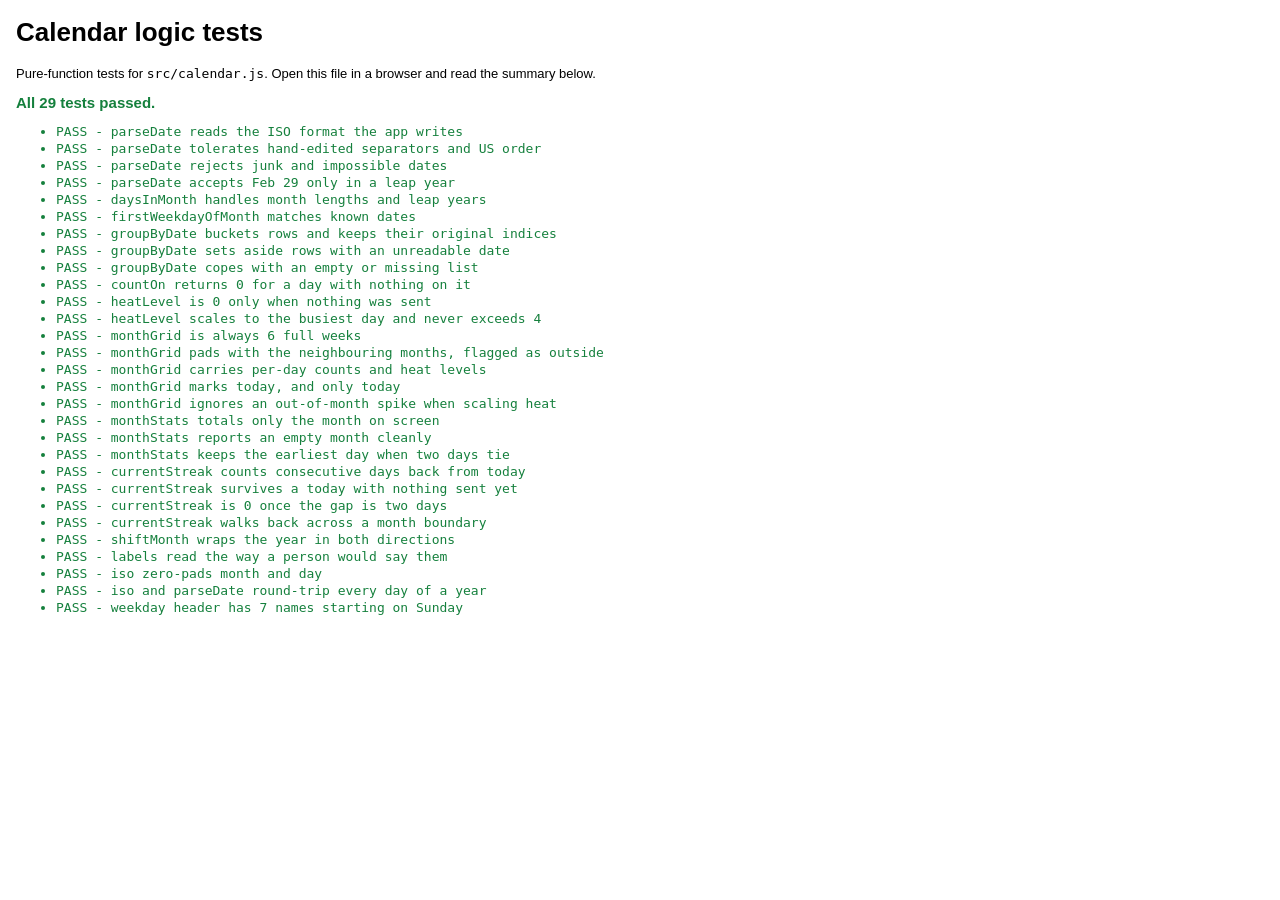
==== tests/calendar.test.html @ b01d2d31 "Add a Calendar tab showing applications per day Turns the workbook into a month grid, each day shade" ====
<!DOCTYPE html>
<html lang="en">
<head>
  <meta charset="UTF-8" />
  <title>Calendar logic tests</title>
  <style>
    body { font-family: -apple-system, "Segoe UI", Roboto, sans-serif; font-size: 13px; margin: 16px; }
    #summary { font-weight: 700; font-size: 15px; margin-bottom: 10px; }
    #summary.pass { color: #15803d; }
    #summary.fail { color: #b91c1c; }
    li { margin-bottom: 2px; font-family: ui-monospace, Menlo, Consolas, monospace; }
    li.fail { color: #b91c1c; }
    li.pass { color: #15803d; }
  </style>
</head>
<body>
  <h1>Calendar logic tests</h1>
  <p>Pure-function tests for <code>src/calendar.js</code>. Open this file in a
     browser and read the summary below.</p>
  <div id="summary">Running&hellip;</div>
  <ul id="results"></ul>

  <script src="../src/calendar.js"></script>
  <script>
    (() => {
      "use strict";
      const cal = window.JobTrackerCalendar;
      const results = [];

      function test(name, fn) {
        try {
          fn();
          results.push({ name, ok: true });
        } catch (e) {
          results.push({ name, ok: false, error: String(e && e.message ? e.message : e) });
        }
      }

      function eq(actual, expected, what) {
        const a = JSON.stringify(actual);
        const b = JSON.stringify(expected);
        if (a !== b) throw new Error((what || "value") + ": expected " + b + ", got " + a);
      }

      function ok(cond, what) {
        if (!cond) throw new Error(what || "expected truthy");
      }

      const apps = (rows) => rows.map(([date, company, position, status]) => ({
        date_applied: date, company, position, status: status || "Applied",
      }));

      // ---- parseDate ----

      test("parseDate reads the ISO format the app writes", () => {
        eq(cal.parseDate("2026-09-01"), { year: 2026, month: 9, day: 1 });
        eq(cal.parseDate("2026-12-31"), { year: 2026, month: 12, day: 31 });
      });

      test("parseDate tolerates hand-edited separators and US order", () => {
        eq(cal.parseDate("2026/09/01"), { year: 2026, month: 9, day: 1 });
        eq(cal.parseDate("9/1/2026"), { year: 2026, month: 9, day: 1 });
        eq(cal.parseDate("  2026-09-01  "), { year: 2026, month: 9, day: 1 });
      });

      test("parseDate rejects junk and impossible dates", () => {
        const bad = ["", "   ", null, undefined, "not a date", "2026-13-01",
                     "2026-00-10", "2026-02-30", "2026-09-32", "20260901"];
        for (const value of bad) {
          eq(cal.parseDate(value), null, "parseDate(" + JSON.stringify(value) + ")");
        }
      });

      test("parseDate accepts Feb 29 only in a leap year", () => {
        eq(cal.parseDate("2024-02-29"), { year: 2024, month: 2, day: 29 });
        eq(cal.parseDate("2026-02-29"), null);
      });

      // ---- daysInMonth / firstWeekdayOfMonth ----

      test("daysInMonth handles month lengths and leap years", () => {
        eq(cal.daysInMonth(2026, 1), 31);
        eq(cal.daysInMonth(2026, 2), 28);
        eq(cal.daysInMonth(2024, 2), 29);
        eq(cal.daysInMonth(2000, 2), 29, "2000 is a leap year");
        eq(cal.daysInMonth(1900, 2), 28, "1900 is not");
        eq(cal.daysInMonth(2026, 9), 30);
        eq(cal.daysInMonth(2026, 12), 31);
      });

      test("firstWeekdayOfMonth matches known dates", () => {
        eq(cal.firstWeekdayOfMonth(2026, 9), 2, "1 Sep 2026 is a Tuesday");
        eq(cal.firstWeekdayOfMonth(2026, 2), 0, "1 Feb 2026 is a Sunday");
      });

      // ---- groupByDate ----

      test("groupByDate buckets rows and keeps their original indices", () => {
        const rows = apps([
          ["2026-09-01", "Amazon", "SDE Intern"],
          ["2026-09-01", "Stripe", "Backend Engineer"],
          ["2026-09-03", "Figma", "Product Engineer"],
        ]);
        const { byDate, undated } = cal.groupByDate(rows);
        eq(Object.keys(byDate).sort(), ["2026-09-01", "2026-09-03"]);
        eq(byDate["2026-09-01"].length, 2);
        eq(byDate["2026-09-01"].map((e) => e.index), [0, 1], "indices preserved");
        eq(byDate["2026-09-03"][0].app.company, "Figma");
        eq(undated.length, 0);
      });

      test("groupByDate sets aside rows with an unreadable date", () => {
        const rows = apps([
          ["2026-09-01", "Amazon", "SDE Intern"],
          ["", "Ghost Co", "Unknown"],
          ["whenever", "Vague Inc", "Unknown"],
        ]);
        const { byDate, undated } = cal.groupByDate(rows);
        eq(cal.countOn(byDate, "2026-09-01"), 1);
        eq(undated.length, 2);
        eq(undated.map((e) => e.index), [1, 2]);
      });

      test("groupByDate copes with an empty or missing list", () => {
        eq(cal.groupByDate([]).undated, []);
        eq(Object.keys(cal.groupByDate(undefined).byDate), []);
      });

      test("countOn returns 0 for a day with nothing on it", () => {
        const { byDate } = cal.groupByDate(apps([["2026-09-01", "Amazon", "SDE"]]));
        eq(cal.countOn(byDate, "2026-09-02"), 0);
      });

      // ---- heatLevel ----

      test("heatLevel is 0 only when nothing was sent", () => {
        eq(cal.heatLevel(0, 10), 0);
        eq(cal.heatLevel(1, 10), 1);
      });

      test("heatLevel scales to the busiest day and never exceeds 4", () => {
        eq(cal.heatLevel(1, 1), 1, "a lone application still shows");
        eq(cal.heatLevel(8, 8), 4, "the busiest day is the darkest");
        eq(cal.heatLevel(2, 8), 1);
        eq(cal.heatLevel(4, 8), 2);
        eq(cal.heatLevel(6, 8), 3);
        eq(cal.heatLevel(99, 8), 4, "clamped");
      });

      // ---- monthGrid ----

      test("monthGrid is always 6 full weeks", () => {
        const months = [[2026, 9], [2026, 2], [2024, 2], [2026, 8], [2027, 1]];
        for (const [y, m] of months) {
          const grid = cal.monthGrid(y, m, Object.create(null), { year: 2026, month: 9, day: 1 });
          eq(grid.weeks.length, 6, y + "-" + m + " week count");
          ok(grid.weeks.every((w) => w.length === 7), y + "-" + m + " rows are 7 wide");
          eq(grid.cells.length, 42, y + "-" + m + " cell count");
        }
      });

      test("monthGrid pads with the neighbouring months, flagged as outside", () => {
        const grid = cal.monthGrid(2026, 9, Object.create(null), { year: 2026, month: 9, day: 1 });
        // 1 Sep 2026 is a Tuesday, so two leading cells come from August.
        eq(grid.cells[0].iso, "2026-08-30");
        eq(grid.cells[0].inMonth, false);
        eq(grid.cells[1].iso, "2026-08-31");
        eq(grid.cells[2].iso, "2026-09-01");
        eq(grid.cells[2].inMonth, true);
        eq(grid.cells[31].iso, "2026-09-30", "last day of September");
        eq(grid.cells[32].iso, "2026-10-01");
        eq(grid.cells[32].inMonth, false);
        eq(grid.cells[41].iso, "2026-10-10", "grid ends in October");
      });

      test("monthGrid carries per-day counts and heat levels", () => {
        const rows = apps([
          ["2026-09-01", "Amazon", "SDE"],
          ["2026-09-01", "Stripe", "Backend"],
          ["2026-09-01", "Figma", "Product"],
          ["2026-09-01", "Linear", "Frontend"],
          ["2026-09-05", "Vercel", "DX"],
        ]);
        const { byDate } = cal.groupByDate(rows);
        const grid = cal.monthGrid(2026, 9, byDate, { year: 2026, month: 9, day: 1 });
        const cell = (iso) => grid.cells.find((c) => c.iso === iso);
        eq(grid.max, 4, "busiest in-month day");
        eq(cell("2026-09-01").count, 4);
        eq(cell("2026-09-01").level, 4);
        eq(cell("2026-09-05").count, 1);
        eq(cell("2026-09-05").level, 1);
        eq(cell("2026-09-02").count, 0);
        eq(cell("2026-09-02").level, 0);
      });

      test("monthGrid marks today, and only today", () => {
        const grid = cal.monthGrid(2026, 9, Object.create(null), { year: 2026, month: 9, day: 15 });
        eq(grid.cells.filter((c) => c.isToday).map((c) => c.iso), ["2026-09-15"]);
      });

      test("monthGrid ignores an out-of-month spike when scaling heat", () => {
        // 31 Aug is only a padding cell in the September grid - it must not
        // wash out September's own colouring.
        const rows = apps([
          ["2026-08-31", "A", "1"], ["2026-08-31", "B", "2"], ["2026-08-31", "C", "3"],
          ["2026-08-31", "D", "4"], ["2026-08-31", "E", "5"], ["2026-08-31", "F", "6"],
          ["2026-09-02", "G", "7"],
        ]);
        const { byDate } = cal.groupByDate(rows);
        const grid = cal.monthGrid(2026, 9, byDate, { year: 2026, month: 9, day: 1 });
        eq(grid.max, 1, "only in-month days scale the heat");
        const aug31 = grid.cells.find((c) => c.iso === "2026-08-31");
        eq(aug31.count, 6, "padding cells still report their count");
        eq(aug31.level, 0, "but are never coloured");
        eq(grid.cells.find((c) => c.iso === "2026-09-02").level, 1);
      });

      // ---- monthStats ----

      test("monthStats totals only the month on screen", () => {
        const rows = apps([
          ["2026-08-31", "August Co", "Ignored"],
          ["2026-09-01", "Amazon", "SDE"],
          ["2026-09-01", "Stripe", "Backend"],
          ["2026-09-04", "Figma", "Product"],
          ["2026-10-01", "October Co", "Ignored"],
        ]);
        const { byDate } = cal.groupByDate(rows);
        const stats = cal.monthStats(2026, 9, byDate);
        eq(stats.total, 3);
        eq(stats.activeDays, 2);
        eq(stats.busiest, { iso: "2026-09-01", day: 1, count: 2 });
      });

      test("monthStats reports an empty month cleanly", () => {
        const stats = cal.monthStats(2026, 1, Object.create(null));
        eq(stats, { total: 0, activeDays: 0, busiest: null });
      });

      test("monthStats keeps the earliest day when two days tie", () => {
        const rows = apps([
          ["2026-09-02", "A", "1"], ["2026-09-02", "B", "2"],
          ["2026-09-09", "C", "3"], ["2026-09-09", "D", "4"],
        ]);
        const { byDate } = cal.groupByDate(rows);
        eq(cal.monthStats(2026, 9, byDate).busiest.iso, "2026-09-02");
      });

      // ---- currentStreak ----

      test("currentStreak counts consecutive days back from today", () => {
        const rows = apps([
          ["2026-09-15", "A", "1"], ["2026-09-14", "B", "2"], ["2026-09-13", "C", "3"],
          ["2026-09-11", "D", "4"],
        ]);
        const { byDate } = cal.groupByDate(rows);
        eq(cal.currentStreak(byDate, { year: 2026, month: 9, day: 15 }), 3);
      });

      test("currentStreak survives a today with nothing sent yet", () => {
        const rows = apps([["2026-09-14", "A", "1"], ["2026-09-13", "B", "2"]]);
        const { byDate } = cal.groupByDate(rows);
        eq(cal.currentStreak(byDate, { year: 2026, month: 9, day: 15 }), 2);
      });

      test("currentStreak is 0 once the gap is two days", () => {
        const rows = apps([["2026-09-13", "A", "1"]]);
        const { byDate } = cal.groupByDate(rows);
        eq(cal.currentStreak(byDate, { year: 2026, month: 9, day: 15 }), 0);
        eq(cal.currentStreak(Object.create(null), { year: 2026, month: 9, day: 15 }), 0);
      });

      test("currentStreak walks back across a month boundary", () => {
        const rows = apps([
          ["2026-09-01", "A", "1"], ["2026-08-31", "B", "2"], ["2026-08-30", "C", "3"],
        ]);
        const { byDate } = cal.groupByDate(rows);
        eq(cal.currentStreak(byDate, { year: 2026, month: 9, day: 1 }), 3);
      });

      // ---- shiftMonth / labels ----

      test("shiftMonth wraps the year in both directions", () => {
        eq(cal.shiftMonth(2026, 9, 1), { year: 2026, month: 10 });
        eq(cal.shiftMonth(2026, 12, 1), { year: 2027, month: 1 });
        eq(cal.shiftMonth(2026, 1, -1), { year: 2025, month: 12 });
        eq(cal.shiftMonth(2026, 9, -12), { year: 2025, month: 9 });
        eq(cal.shiftMonth(2026, 9, 15), { year: 2027, month: 12 });
      });

      test("labels read the way a person would say them", () => {
        eq(cal.monthLabel(2026, 9), "September 2026");
        eq(cal.monthLabel(2026, 1), "January 2026");
        eq(cal.dayLabel("2026-09-01"), "1 September 2026");
        eq(cal.dayLabel("garbage"), "garbage", "falls back to the raw value");
      });

      test("iso zero-pads month and day", () => {
        eq(cal.iso(2026, 9, 1), "2026-09-01");
        eq(cal.iso(2026, 12, 31), "2026-12-31");
      });

      test("iso and parseDate round-trip every day of a year", () => {
        for (let m = 1; m <= 12; m++) {
          for (let d = 1; d <= cal.daysInMonth(2026, m); d++) {
            const s = cal.iso(2026, m, d);
            eq(cal.parseDate(s), { year: 2026, month: m, day: d }, s);
          }
        }
      });

      test("weekday header has 7 names starting on Sunday", () => {
        eq(cal.WEEKDAY_NAMES.length, 7);
        eq(cal.WEEKDAY_NAMES[0], "Sun");
      });

      // ---- report ----

      const failed = results.filter((r) => !r.ok);
      const summary = document.getElementById("summary");
      summary.textContent = failed.length === 0
        ? "All " + results.length + " tests passed."
        : failed.length + " of " + results.length + " tests FAILED.";
      summary.className = failed.length === 0 ? "pass" : "fail";
      document.title = (failed.length === 0 ? "PASS " : "FAIL ") + (results.length - failed.length) + "/" + results.length;
      document.getElementById("results").innerHTML = results
        .map((r) => '<li class="' + (r.ok ? "pass" : "fail") + '">' +
                    (r.ok ? "PASS" : "FAIL") + " - " + r.name +
                    (r.ok ? "" : "<br>&nbsp;&nbsp;&nbsp;&nbsp;" + r.error) + "</li>")
        .join("");
      window.__testResults = { total: results.length, failed: failed.length, results };
    })();
  </script>
</body>
</html>
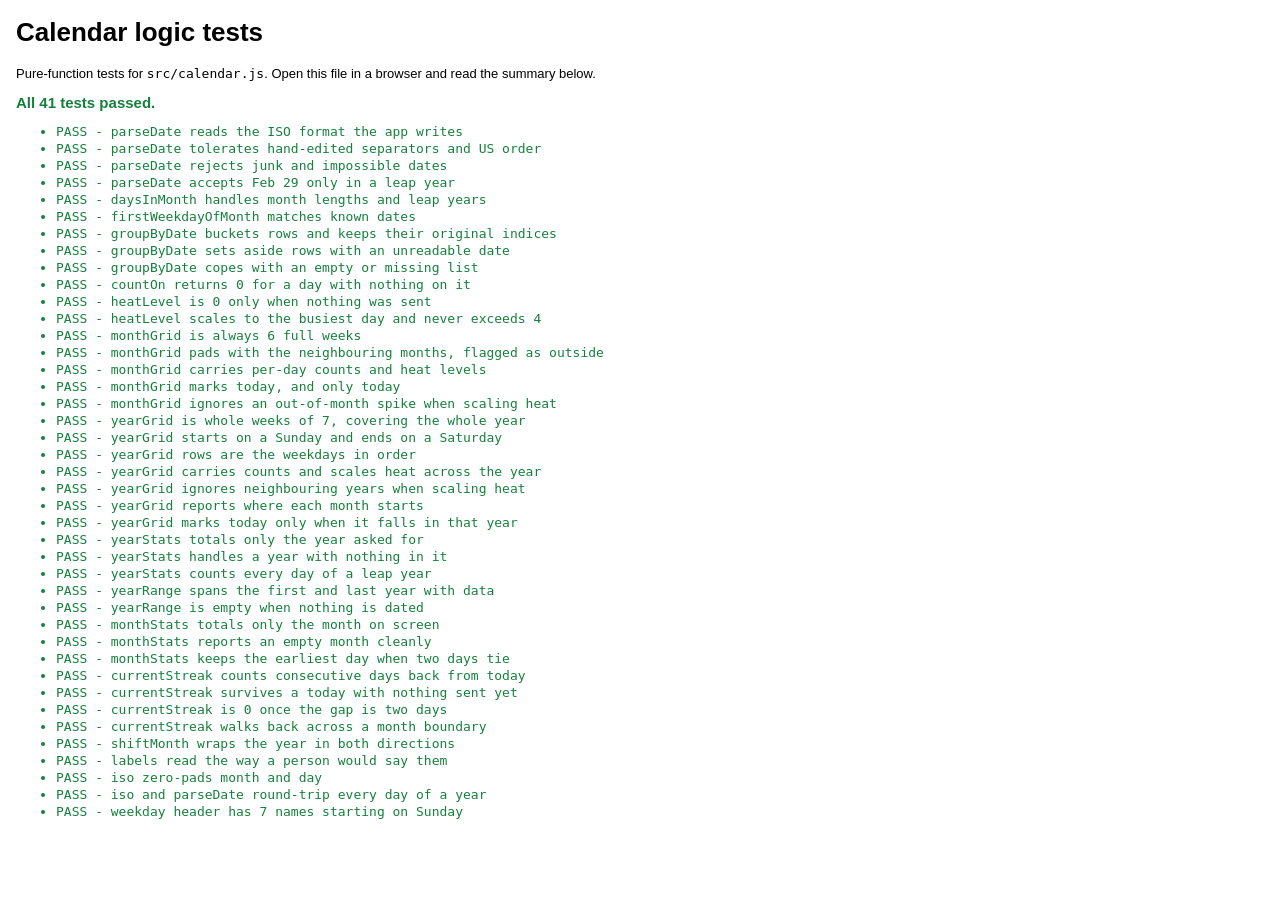
==== commit 33e899aa: "Single-source the version, year heatmap, openable links, frontend CI The four follow-ups picked off " ====
--- a/tests/calendar.test.html
+++ b/tests/calendar.test.html
@@ -215,6 +215,124 @@
         eq(grid.cells.find((c) => c.iso === "2026-09-02").level, 1);
       });
 
+      // ---- yearGrid ----
+
+      test("yearGrid is whole weeks of 7, covering the whole year", () => {
+        for (const y of [2026, 2024, 2027]) {
+          const grid = cal.yearGrid(y, Object.create(null), { year: 2026, month: 9, day: 1 });
+          ok(grid.columns.every((c) => c.length === 7), y + " columns are 7 tall");
+          eq(grid.cells.length, grid.columns.length * 7, y + " cell count");
+          ok(grid.columns.length >= 52 && grid.columns.length <= 54, y + " week count: " + grid.columns.length);
+          const inYear = grid.cells.filter((c) => c.inYear);
+          eq(inYear.length, y === 2024 ? 366 : 365, y + " days in year");
+        }
+      });
+
+      test("yearGrid starts on a Sunday and ends on a Saturday", () => {
+        const grid = cal.yearGrid(2026, Object.create(null), { year: 2026, month: 9, day: 1 });
+        eq(grid.cells[0].iso, "2025-12-28", "Sunday on or before 1 Jan 2026");
+        eq(grid.cells[0].inYear, false);
+        eq(grid.cells[grid.cells.length - 1].iso, "2027-01-02", "Saturday on or after 31 Dec 2026");
+        eq(grid.cells[grid.cells.length - 1].inYear, false);
+      });
+
+      test("yearGrid rows are the weekdays in order", () => {
+        const grid = cal.yearGrid(2026, Object.create(null), { year: 2026, month: 9, day: 1 });
+        for (const column of grid.columns) {
+          for (let row = 0; row < 7; row++) {
+            const c = column[row];
+            eq(new Date(c.year, c.month - 1, c.day).getDay(), row, c.iso + " weekday row");
+          }
+        }
+      });
+
+      test("yearGrid carries counts and scales heat across the year", () => {
+        const rows = apps([
+          ["2026-03-02", "A", "1"], ["2026-03-02", "B", "2"], ["2026-03-02", "C", "3"],
+          ["2026-03-02", "D", "4"],
+          ["2026-11-20", "E", "5"],
+        ]);
+        const { byDate } = cal.groupByDate(rows);
+        const grid = cal.yearGrid(2026, byDate, { year: 2026, month: 9, day: 1 });
+        const cell = (iso) => grid.cells.find((c) => c.iso === iso);
+        eq(grid.max, 4);
+        eq(cell("2026-03-02").count, 4);
+        eq(cell("2026-03-02").level, 4);
+        eq(cell("2026-11-20").level, 1);
+        eq(cell("2026-03-03").level, 0);
+      });
+
+      test("yearGrid ignores neighbouring years when scaling heat", () => {
+        const rows = apps([
+          ["2025-12-29", "A", "1"], ["2025-12-29", "B", "2"], ["2025-12-29", "C", "3"],
+          ["2026-06-01", "D", "4"],
+        ]);
+        const { byDate } = cal.groupByDate(rows);
+        const grid = cal.yearGrid(2026, byDate, { year: 2026, month: 9, day: 1 });
+        eq(grid.max, 1, "only in-year days scale the heat");
+        const dec29 = grid.cells.find((c) => c.iso === "2025-12-29");
+        eq(dec29.count, 3, "padding cells still report their count");
+        eq(dec29.level, 0, "but are never coloured");
+      });
+
+      test("yearGrid reports where each month starts", () => {
+        const grid = cal.yearGrid(2026, Object.create(null), { year: 2026, month: 9, day: 1 });
+        eq(grid.monthStarts.length, 12);
+        eq(grid.monthStarts[0].month, 1);
+        eq(grid.monthStarts[11].month, 12);
+        ok(
+          grid.monthStarts.every((m, i) => i === 0 || m.column >= grid.monthStarts[i - 1].column),
+          "month columns increase"
+        );
+        // 1 Jan 2026 is a Thursday, in the very first (padded) week.
+        eq(grid.monthStarts[0].column, 0);
+      });
+
+      test("yearGrid marks today only when it falls in that year", () => {
+        const inYear = cal.yearGrid(2026, Object.create(null), { year: 2026, month: 9, day: 15 });
+        eq(inYear.cells.filter((c) => c.isToday).map((c) => c.iso), ["2026-09-15"]);
+        const otherYear = cal.yearGrid(2024, Object.create(null), { year: 2026, month: 9, day: 15 });
+        eq(otherYear.cells.filter((c) => c.isToday).length, 0);
+      });
+
+      // ---- yearStats / yearRange ----
+
+      test("yearStats totals only the year asked for", () => {
+        const rows = apps([
+          ["2025-12-31", "Last year", "x"],
+          ["2026-01-01", "A", "1"], ["2026-01-01", "B", "2"],
+          ["2026-07-04", "C", "3"],
+          ["2027-01-01", "Next year", "x"],
+        ]);
+        const { byDate } = cal.groupByDate(rows);
+        const stats = cal.yearStats(2026, byDate);
+        eq(stats.total, 3);
+        eq(stats.activeDays, 2);
+        eq(stats.busiest, { iso: "2026-01-01", count: 2 });
+      });
+
+      test("yearStats handles a year with nothing in it", () => {
+        eq(cal.yearStats(2020, Object.create(null)), { total: 0, activeDays: 0, busiest: null });
+      });
+
+      test("yearStats counts every day of a leap year", () => {
+        const rows = apps([["2024-02-29", "Leap", "day"]]);
+        const { byDate } = cal.groupByDate(rows);
+        eq(cal.yearStats(2024, byDate).total, 1, "29 Feb is not skipped");
+      });
+
+      test("yearRange spans the first and last year with data", () => {
+        const rows = apps([
+          ["2024-05-01", "A", "1"], ["2026-09-01", "B", "2"], ["2025-01-01", "C", "3"],
+        ]);
+        const { byDate } = cal.groupByDate(rows);
+        eq(cal.yearRange(byDate), { min: 2024, max: 2026 });
+      });
+
+      test("yearRange is empty when nothing is dated", () => {
+        eq(cal.yearRange(Object.create(null)), { min: null, max: null });
+      });
+
       // ---- monthStats ----
 
       test("monthStats totals only the month on screen", () => {
